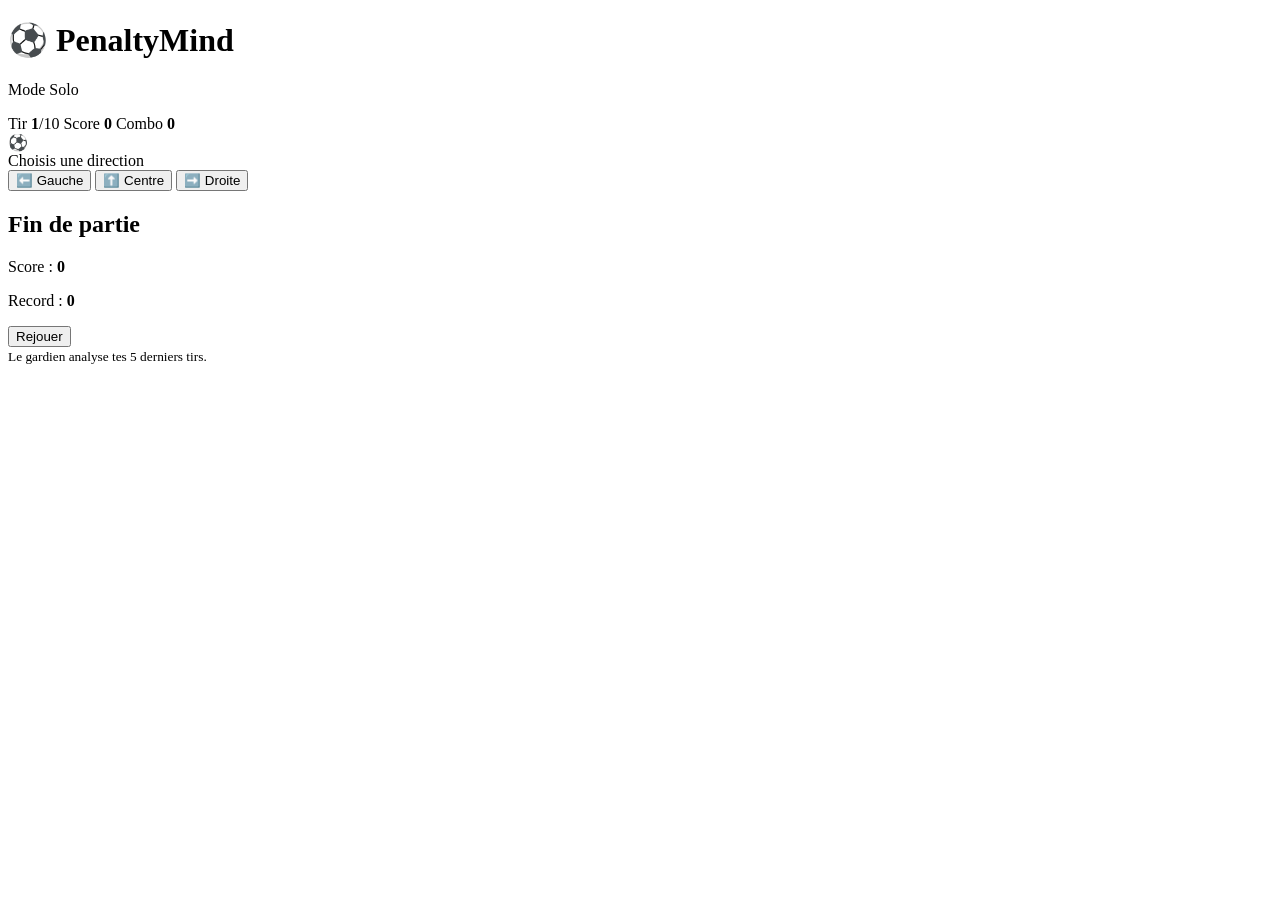
==== index (3).html @ a18d585c "Add files via upload" ====
<!DOCTYPE html>
<html lang="fr">
<head>
  <meta charset="UTF-8">
  <meta name="viewport" content="width=device-width, initial-scale=1.0">
  <title>PenaltyMind</title>
  <link rel="stylesheet" href="style.css">
</head>
<body>
  <main class="game">
    <header class="topbar">
      <div>
        <h1>⚽ PenaltyMind</h1>
        <p id="modeLabel">Mode Solo</p>
      </div>
      <div class="stats">
        <span>Tir <b id="shotNumber">1</b>/10</span>
        <span>Score <b id="score">0</b></span>
        <span>Combo <b id="combo">0</b></span>
      </div>
    </header>

    <section class="stadium">
      <div class="crowd"></div>
      <div class="goal">
        <div class="net"></div>
        <div id="keeper" class="keeper">
          <div class="head"></div>
          <div class="body"></div>
          <div class="arm left"></div>
          <div class="arm right"></div>
          <div class="leg left"></div>
          <div class="leg right"></div>
        </div>
      </div>

      <div id="ball" class="ball">⚽</div>
      <div class="penalty-spot"></div>
      <div class="message" id="message">Choisis une direction</div>
    </section>

    <section class="controls" id="controls">
      <button class="shot-btn" data-direction="left">⬅️ Gauche</button>
      <button class="shot-btn" data-direction="center">⬆️ Centre</button>
      <button class="shot-btn" data-direction="right">➡️ Droite</button>
    </section>

    <section class="result hidden" id="result">
      <h2 id="resultTitle">Fin de partie</h2>
      <p>Score : <strong id="finalScore">0</strong></p>
      <p>Record : <strong id="bestScore">0</strong></p>
      <button id="restartBtn">Rejouer</button>
    </section>

    <footer>
      <small>Le gardien analyse tes 5 derniers tirs.</small>
    </footer>
  </main>

  <script src="game.js"></script>
</body>
</html>
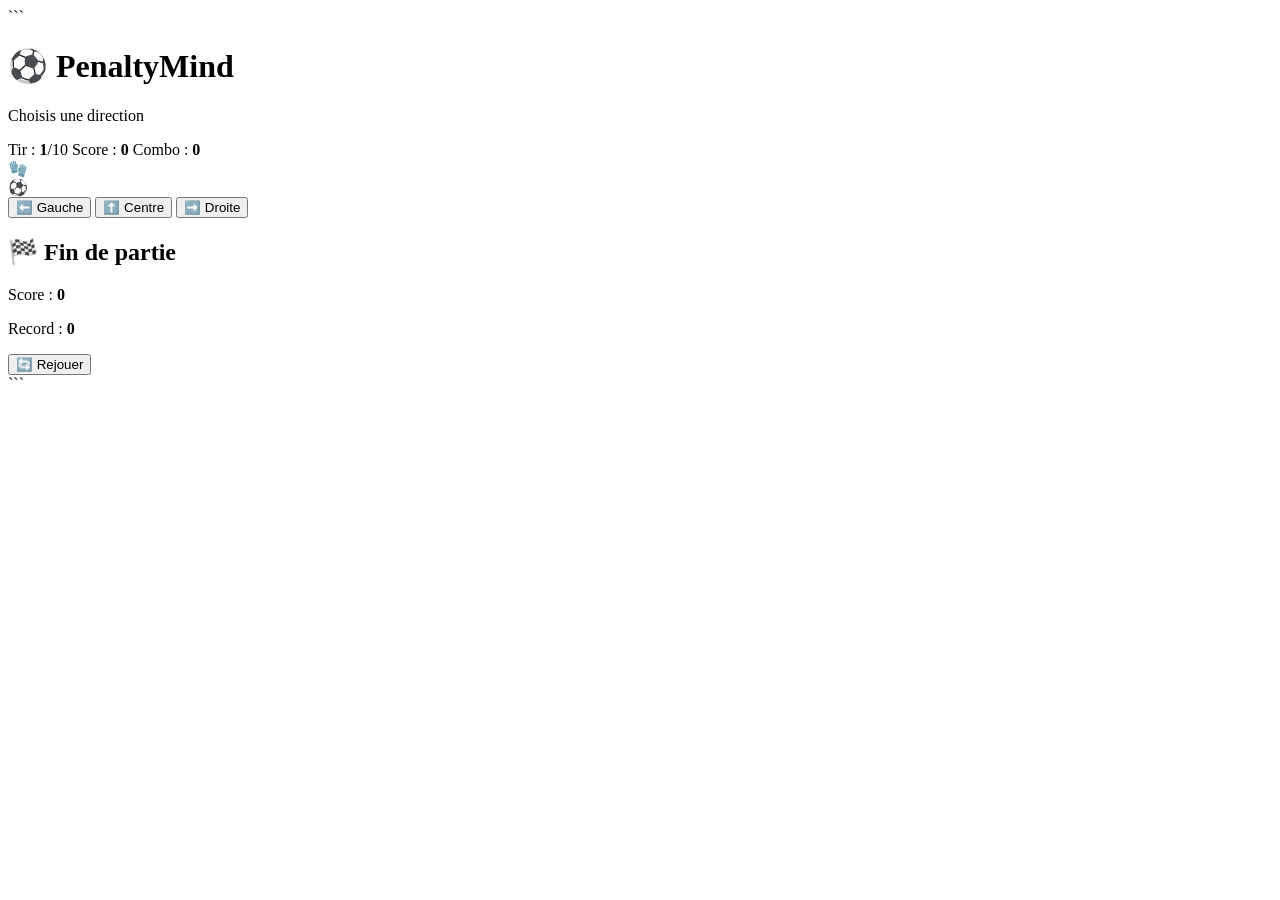
==== commit 6349f4cc: "Refactor HTML structure for PenaltyMind game" ====
--- a/index (3).html
+++ b/index (3).html
@@ -1,4 +1,5 @@
 <!DOCTYPE html>
+
 <html lang="fr">
 <head>
   <meta charset="UTF-8">
@@ -6,57 +7,44 @@
   <title>PenaltyMind</title>
   <link rel="stylesheet" href="style.css">
 </head>
+
 <body>
+
   <main class="game">
-    <header class="topbar">
-      <div>
-        <h1>⚽ PenaltyMind</h1>
-        <p id="modeLabel">Mode Solo</p>
-      </div>
-      <div class="stats">
-        <span>Tir <b id="shotNumber">1</b>/10</span>
-        <span>Score <b id="score">0</b></span>
-        <span>Combo <b id="combo">0</b></span>
-      </div>
-    </header>
 
-    <section class="stadium">
-      <div class="crowd"></div>
-      <div class="goal">
-        <div class="net"></div>
-        <div id="keeper" class="keeper">
-          <div class="head"></div>
-          <div class="body"></div>
-          <div class="arm left"></div>
-          <div class="arm right"></div>
-          <div class="leg left"></div>
-          <div class="leg right"></div>
-        </div>
-      </div>
+```
+<h1>⚽ PenaltyMind</h1>
 
-      <div id="ball" class="ball">⚽</div>
-      <div class="penalty-spot"></div>
-      <div class="message" id="message">Choisis une direction</div>
-    </section>
+<p id="message">Choisis une direction</p>
 
-    <section class="controls" id="controls">
-      <button class="shot-btn" data-direction="left">⬅️ Gauche</button>
-      <button class="shot-btn" data-direction="center">⬆️ Centre</button>
-      <button class="shot-btn" data-direction="right">➡️ Droite</button>
-    </section>
+<div class="scoreboard">
+  <span>Tir : <b id="shotNumber">1</b>/10</span>
+  <span>Score : <b id="score">0</b></span>
+  <span>Combo : <b id="combo">0</b></span>
+</div>
 
-    <section class="result hidden" id="result">
-      <h2 id="resultTitle">Fin de partie</h2>
-      <p>Score : <strong id="finalScore">0</strong></p>
-      <p>Record : <strong id="bestScore">0</strong></p>
-      <button id="restartBtn">Rejouer</button>
-    </section>
+<div class="goal">
+  <div id="keeper">🧤</div>
+  <div id="ball">⚽</div>
+</div>
 
-    <footer>
-      <small>Le gardien analyse tes 5 derniers tirs.</small>
-    </footer>
+<div id="controls">
+  <button class="shot-btn" data-direction="left">⬅️ Gauche</button>
+  <button class="shot-btn" data-direction="center">⬆️ Centre</button>
+  <button class="shot-btn" data-direction="right">➡️ Droite</button>
+</div>
+
+<div id="result" class="hidden">
+  <h2 id="resultTitle">🏁 Fin de partie</h2>
+  <p>Score : <b id="finalScore">0</b></p>
+  <p>Record : <b id="bestScore">0</b></p>
+  <button id="restartBtn">🔄 Rejouer</button>
+</div>
+```
+
   </main>
 
   <script src="game.js"></script>
+
 </body>
 </html>
